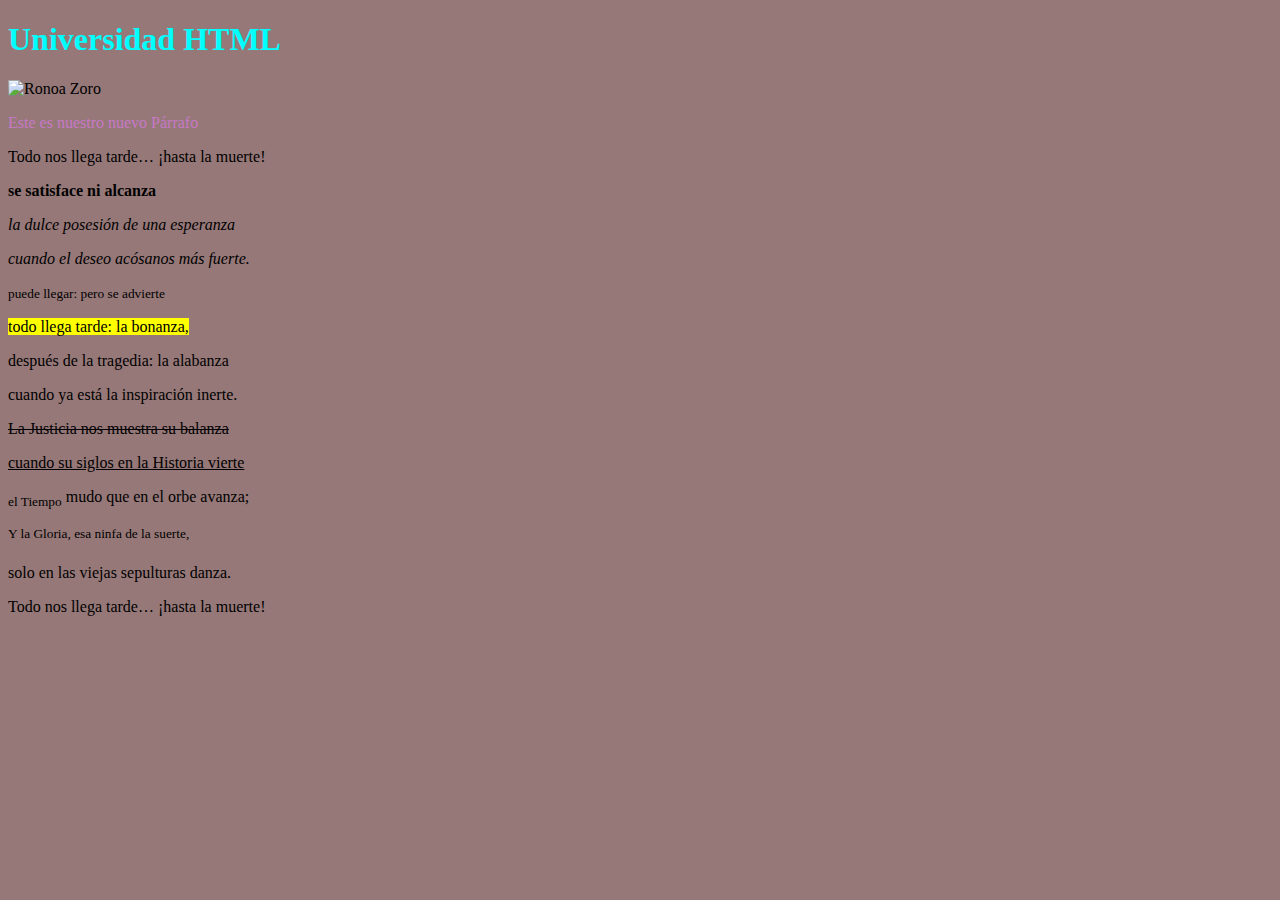
==== Lession02/index.html @ e8e73e0d "Video numero 13" ====
<!DOCTYPE html>
<html lang="en">
<head>
    <meta charset="UTF-8"/>
    <meta http-equiv="X-UA-Compatible" content="IE=edge"/>
    <meta name="viewport" content="width=device-width, initial-scale=1.0"/>
    <title>Elementos Básicos de HTML</title>
</head>
<body style="background-color:rgb(150, 120, 120)">
    <h1 style="color:aqua">Universidad HTML</h1>
    <img src="https://i.pinimg.com/originals/18/c9/ae/18c9aec182f8224eb319f36e7a523dd8.jpg" width="300px" title="Ronoa Zoro"/>
    <p title="Nuevo Párrafo" style="color:rgb(199, 120, 199)">Este es nuestro nuevo Párrafo</p>
    
    <p></b>Todo nos llega tarde… ¡hasta la muerte!</b> </p>
    <P><strong>se satisface ni alcanza</P></strong>
    <P><i>la dulce posesión de una esperanza</i></P>
    <P><em>cuando el deseo acósanos más fuerte.</em></P>

    <P><small>puede llegar: pero se advierte</small></P>
    <P><mark>todo llega tarde: la bonanza,</mark></P>
    <P>después de la tragedia: la alabanza</P>
    <P>cuando ya está la inspiración inerte.</P>

    <p><del>La Justicia nos muestra su balanza</del></p>
    <p><ins>cuando su siglos en la Historia vierte</ins></p>
    <p><sub>el Tiempo</sub> mudo que en el orbe avanza;</p>

    <p> <sup>Y la Gloria, esa ninfa de la suerte,</sup></p>
<p>solo en las viejas sepulturas danza.</p>
<p>Todo nos llega tarde… ¡hasta la muerte!</p>

</body> 
</html>
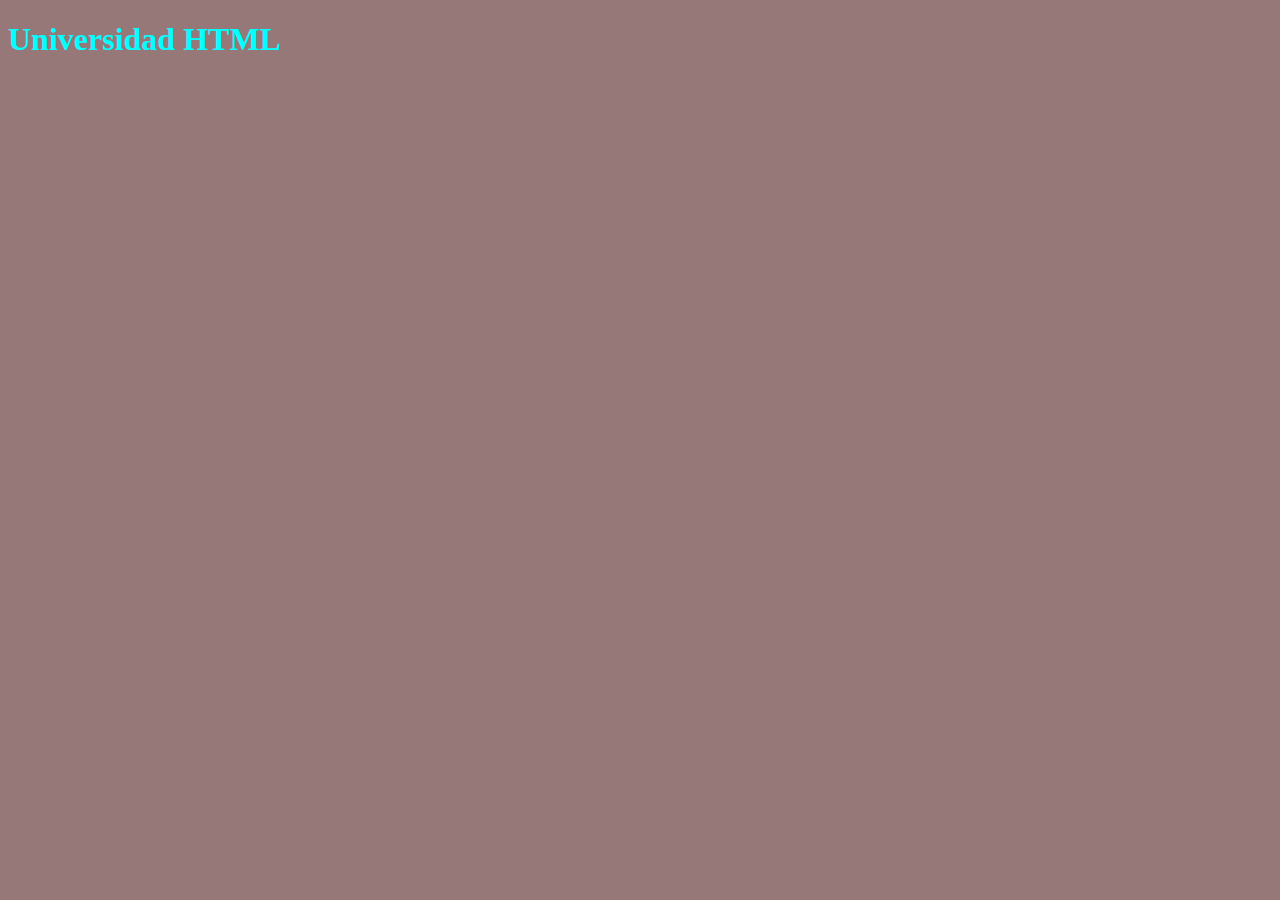
==== commit 7e711861: ""Lession 06 cp42"" ====
--- a/Lession02/index.html
+++ b/Lession02/index.html
@@ -8,26 +8,6 @@
 </head>
 <body style="background-color:rgb(150, 120, 120)">
     <h1 style="color:aqua">Universidad HTML</h1>
-    <img src="https://i.pinimg.com/originals/18/c9/ae/18c9aec182f8224eb319f36e7a523dd8.jpg" width="300px" title="Ronoa Zoro"/>
-    <p title="Nuevo Párrafo" style="color:rgb(199, 120, 199)">Este es nuestro nuevo Párrafo</p>
     
-    <p></b>Todo nos llega tarde… ¡hasta la muerte!</b> </p>
-    <P><strong>se satisface ni alcanza</P></strong>
-    <P><i>la dulce posesión de una esperanza</i></P>
-    <P><em>cuando el deseo acósanos más fuerte.</em></P>
-
-    <P><small>puede llegar: pero se advierte</small></P>
-    <P><mark>todo llega tarde: la bonanza,</mark></P>
-    <P>después de la tragedia: la alabanza</P>
-    <P>cuando ya está la inspiración inerte.</P>
-
-    <p><del>La Justicia nos muestra su balanza</del></p>
-    <p><ins>cuando su siglos en la Historia vierte</ins></p>
-    <p><sub>el Tiempo</sub> mudo que en el orbe avanza;</p>
-
-    <p> <sup>Y la Gloria, esa ninfa de la suerte,</sup></p>
-<p>solo en las viejas sepulturas danza.</p>
-<p>Todo nos llega tarde… ¡hasta la muerte!</p>
-
 </body> 
 </html>